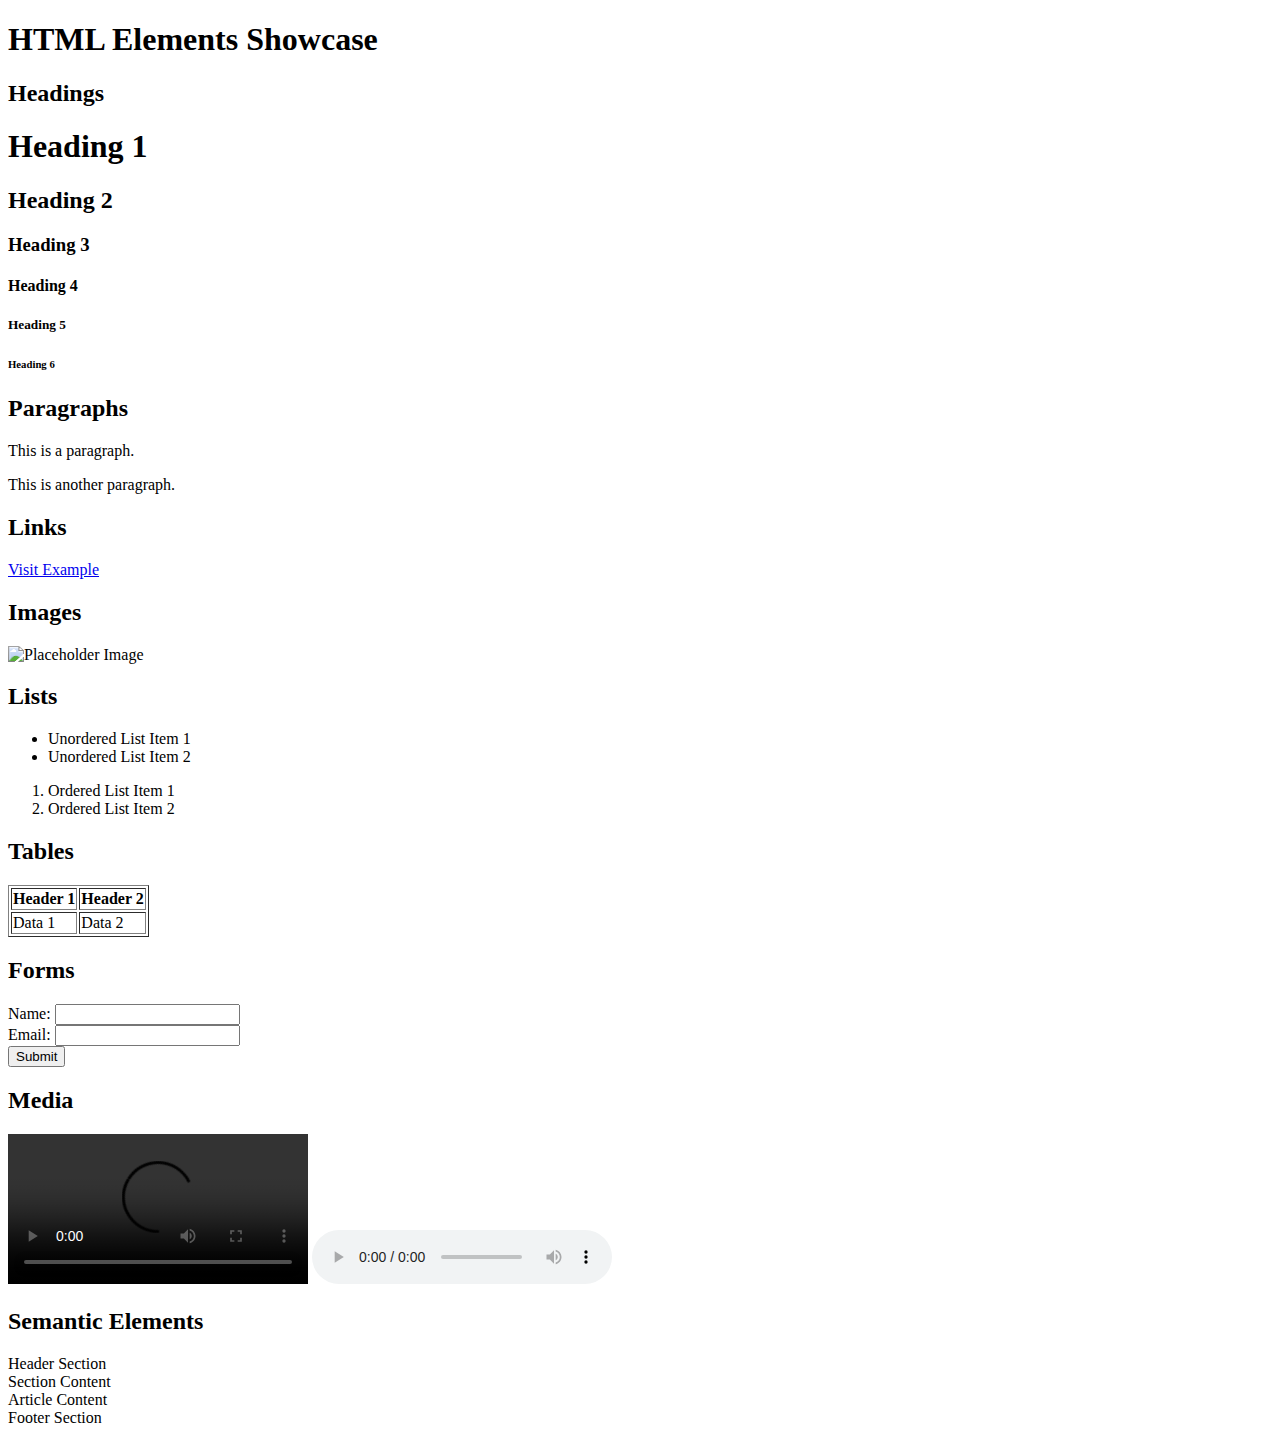
==== index.html @ a12be78a "task-1 completed" ====
<!DOCTYPE html>
<html lang="en">
<head>
    <meta charset="UTF-8">
    <meta name="viewport" content="width=device-width, initial-scale=1.0">
    <title>HTML Elements Showcase</title>
</head>
<body>
    <h1>HTML Elements Showcase</h1>

    <!-- Headings -->
    <h2>Headings</h2>
    <h1>Heading 1</h1>
    <h2>Heading 2</h2>
    <h3>Heading 3</h3>
    <h4>Heading 4</h4>
    <h5>Heading 5</h5>
    <h6>Heading 6</h6>

    <!-- Paragraphs -->
    <h2>Paragraphs</h2>
    <p>This is a paragraph.</p>
    <p>This is another paragraph.</p>

    <!-- Links -->
    <h2>Links</h2>
    <a href="https://www.example.com">Visit Example</a>

    <!-- Images -->
    <h2>Images</h2>
    <img src="https://via.placeholder.com/150" alt="Placeholder Image">

    <!-- Lists -->
    <h2>Lists</h2>
    <ul>
        <li>Unordered List Item 1</li>
        <li>Unordered List Item 2</li>
    </ul>
    <ol>
        <li>Ordered List Item 1</li>
        <li>Ordered List Item 2</li>
    </ol>

    <!-- Tables -->
    <h2>Tables</h2>
    <table border="1">
        <tr>
            <th>Header 1</th>
            <th>Header 2</th>
        </tr>
        <tr>
            <td>Data 1</td>
            <td>Data 2</td>
        </tr>
    </table>

    <!-- Forms -->
    <h2>Forms</h2>
    <form>
        <label for="name">Name:</label>
        <input type="text" id="name" name="name">
        <br>
        <label for="email">Email:</label>
        <input type="email" id="email" name="email">
        <br>
        <input type="submit" value="Submit">
    </form>

    <!-- Media Elements -->
    <h2>Media</h2>
    <video controls>
        <source src="movie.mp4" type="video/mp4">
        Your browser does not support the video tag.
    </video>
    <audio controls>
        <source src="audio.mp3" type="audio/mpeg">
        Your browser does not support the audio tag.
    </audio>

    <!-- Semantic Elements -->
    <h2>Semantic Elements</h2>
    <header>Header Section</header>
    <section>Section Content</section>
    <article>Article Content</article>
    <footer>Footer Section</footer>

</body>
</html>
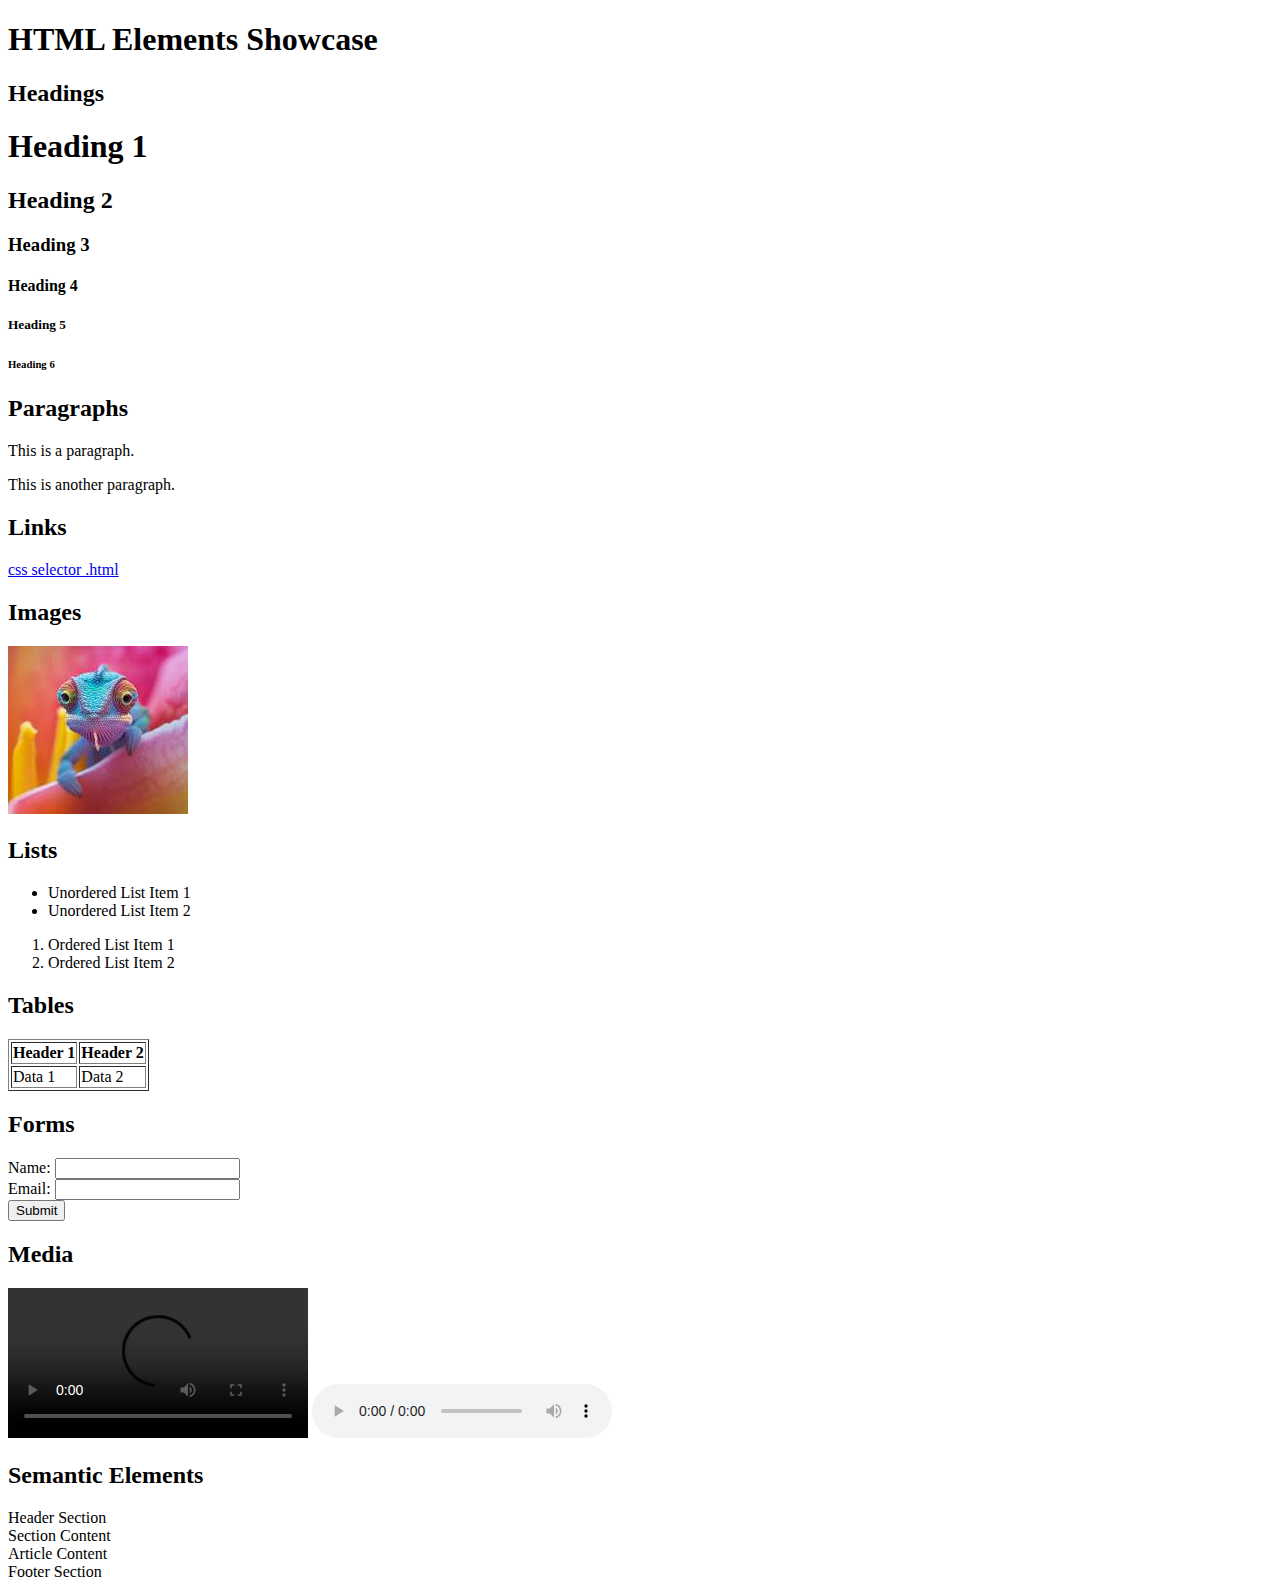
==== commit 5067d841: "task-1" ====
--- a/index.html
+++ b/index.html
@@ -1,11 +1,11 @@
 <!DOCTYPE html>
 <html lang="en">
-<head>
-    <meta charset="UTF-8">
-    <meta name="viewport" content="width=device-width, initial-scale=1.0">
+  <head>
+    <meta charset="UTF-8" />
+    <meta name="viewport" content="width=device-width, initial-scale=1.0" />
     <title>HTML Elements Showcase</title>
-</head>
-<body>
+  </head>
+  <body>
     <h1>HTML Elements Showcase</h1>
 
     <!-- Headings -->
@@ -24,57 +24,60 @@
 
     <!-- Links -->
     <h2>Links</h2>
-    <a href="https://www.example.com">Visit Example</a>
+    <a href="css-selector.html">css selector .html </a>
 
     <!-- Images -->
     <h2>Images</h2>
-    <img src="https://via.placeholder.com/150" alt="Placeholder Image">
+    <img
+      src="[data-uri]"
+      alt="Placeholder Image"
+    />
 
     <!-- Lists -->
     <h2>Lists</h2>
     <ul>
-        <li>Unordered List Item 1</li>
-        <li>Unordered List Item 2</li>
+      <li>Unordered List Item 1</li>
+      <li>Unordered List Item 2</li>
     </ul>
     <ol>
-        <li>Ordered List Item 1</li>
-        <li>Ordered List Item 2</li>
+      <li>Ordered List Item 1</li>
+      <li>Ordered List Item 2</li>
     </ol>
 
     <!-- Tables -->
     <h2>Tables</h2>
     <table border="1">
-        <tr>
-            <th>Header 1</th>
-            <th>Header 2</th>
-        </tr>
-        <tr>
-            <td>Data 1</td>
-            <td>Data 2</td>
-        </tr>
+      <tr>
+        <th>Header 1</th>
+        <th>Header 2</th>
+      </tr>
+      <tr>
+        <td>Data 1</td>
+        <td>Data 2</td>
+      </tr>
     </table>
 
     <!-- Forms -->
     <h2>Forms</h2>
     <form>
-        <label for="name">Name:</label>
-        <input type="text" id="name" name="name">
-        <br>
-        <label for="email">Email:</label>
-        <input type="email" id="email" name="email">
-        <br>
-        <input type="submit" value="Submit">
+      <label for="name">Name:</label>
+      <input type="text" id="name" name="name" />
+      <br />
+      <label for="email">Email:</label>
+      <input type="email" id="email" name="email" />
+      <br />
+      <input type="submit" value="Submit" />
     </form>
 
     <!-- Media Elements -->
     <h2>Media</h2>
     <video controls>
-        <source src="movie.mp4" type="video/mp4">
-        Your browser does not support the video tag.
+      <source src="https://videos.pexels.com/video-files/5538262/5538262-sd_640_360_25fps.mp4" type="video/mp4" />
+      Your browser does not support the video tag.
     </video>
     <audio controls>
-        <source src="audio.mp3" type="audio/mpeg">
-        Your browser does not support the audio tag.
+      <source src="https://www.beatport.com/chart/techno-raw-deep-hypnotic/607052?_gl=1*33wzz3*_up*MQ..*_ga*NDIyNTAxODIyLjE3MzQwOTIxNzA.*_ga_R8MK3N94P6*MTczNDA5MjE3MC4xLjAuMTczNDA5MjE3MC4wLjAuMA..*_ga_GWHDKGPDMV*MTczNDA5MjE3MC4xLjAuMTczNDA5MjE3MC4wLjAuNjE5MDU3MDk5" type="audio/mpeg" />
+      Your browser does not support the audio tag.
     </audio>
 
     <!-- Semantic Elements -->
@@ -83,6 +86,5 @@
     <section>Section Content</section>
     <article>Article Content</article>
     <footer>Footer Section</footer>
-
-</body>
+  </body>
 </html>
